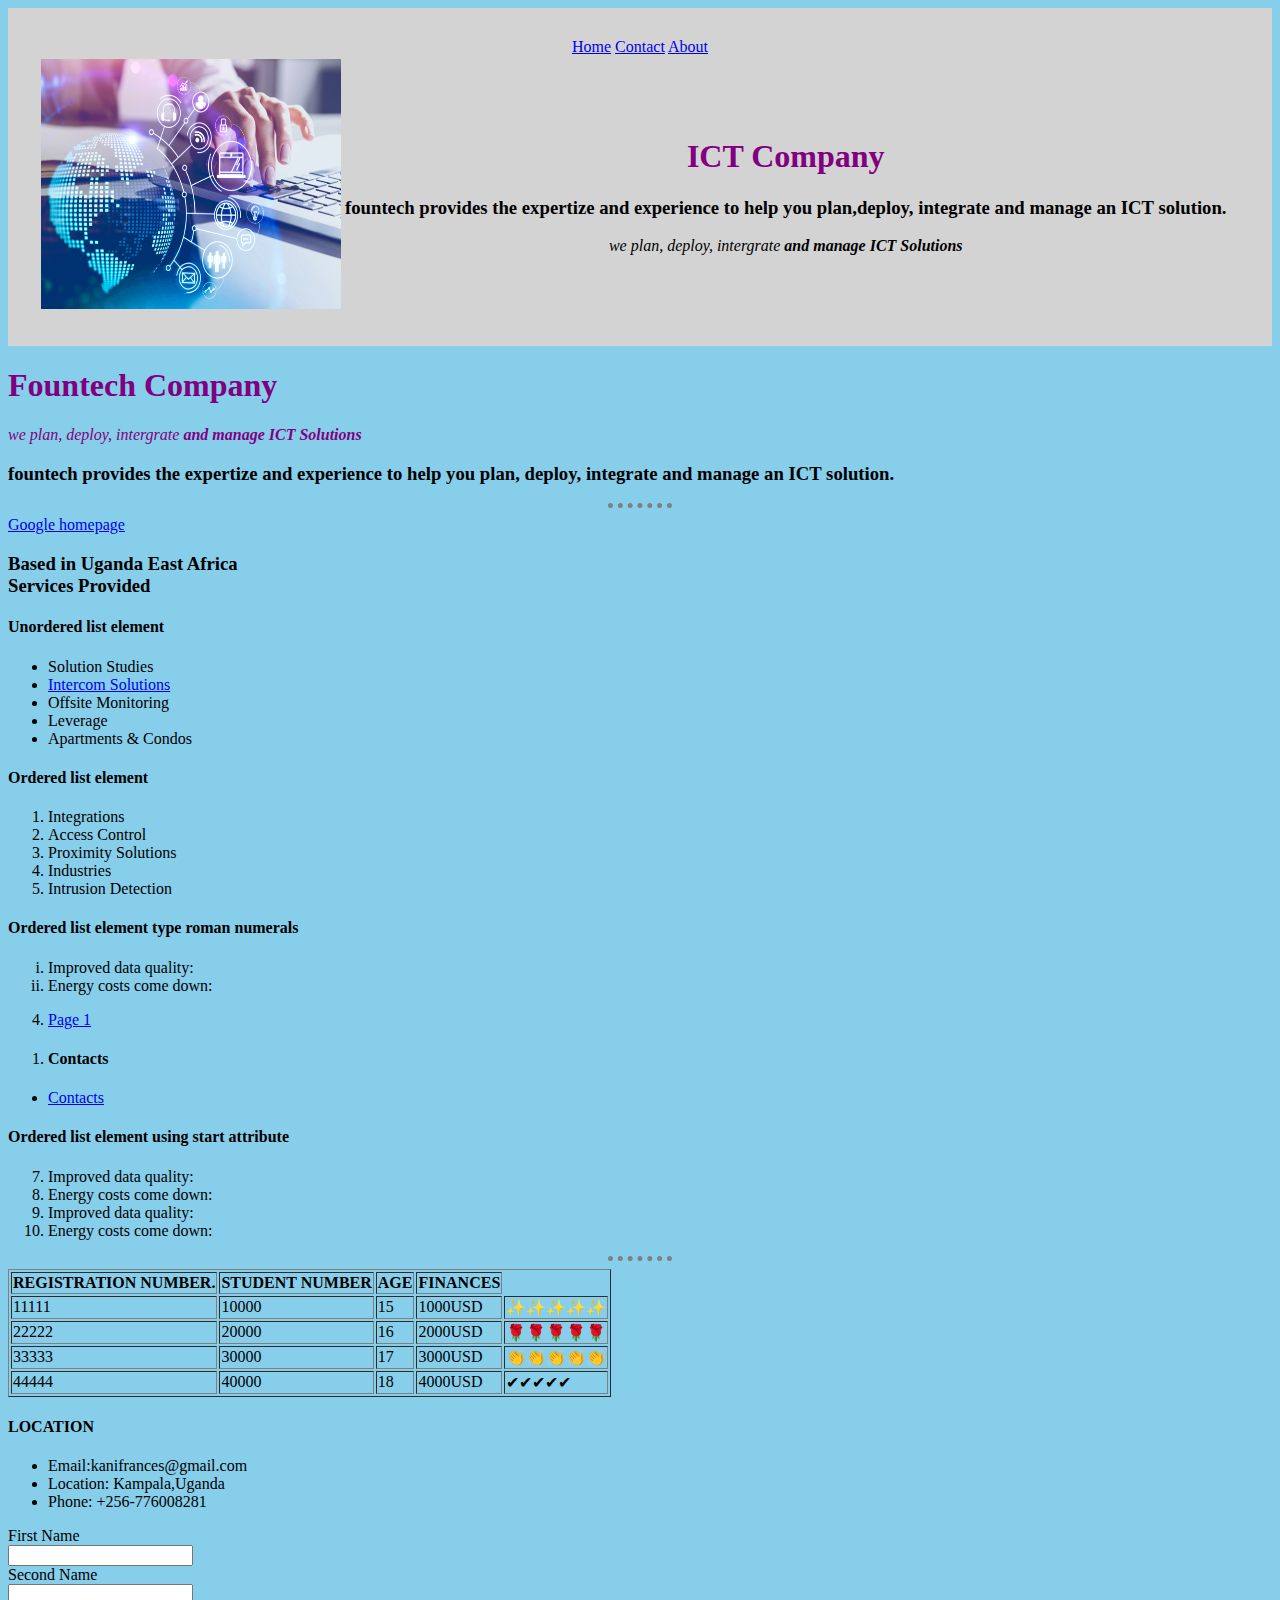
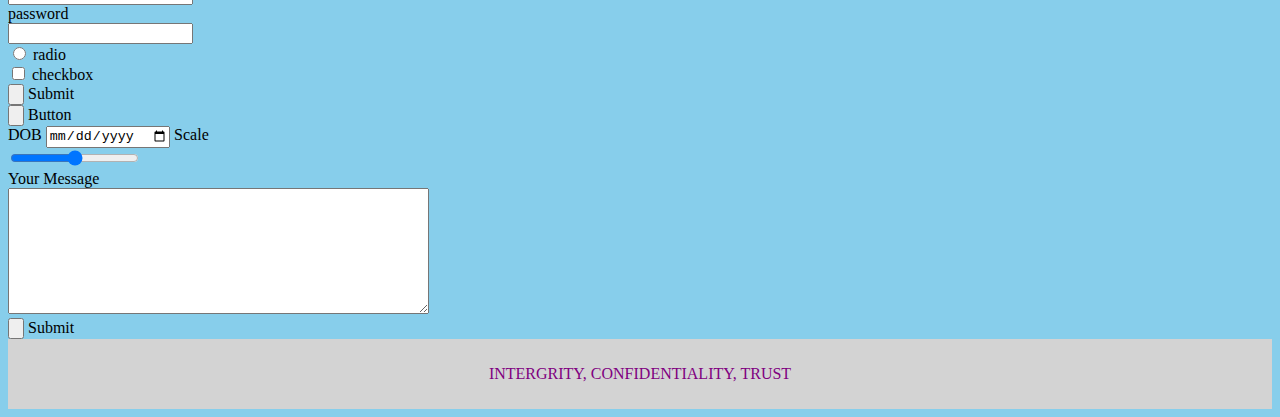
==== index.html @ 2b5a8bab "Update index.html" ====
<!DOCTYPE html>
<html lang="en" dir="ltr">

<head>
  <meta charset="utf-8">
   <link rel="stylesheet" href="style.css">
  <title> Fountech</title>
</head>
<style>
  body {
    background-color: skyblue;
  }

  /* Style the header */
  header {
    background-color: lightgrey;
    padding: 30px;
    text-align: center;

  }

  hr {

    border-style: none;
    border-top-style:dotted;
    border-color: grey;
    border-width: 5px;
    width: 5%;
  }

  h1 {
    color: purple;
    font-family: Roboto;
    font-size: 150;

  }

  p {
    color: purple;
    font-family: Roboto;
    font-size:45;
  }
  /* Style the footer */
  footer {
    background-color:lightgrey;
    padding: 10px;
    text-align: center;

  }
</style>
<body>
  <header>
    <a class="active" href="#home">Home</a>
    <a href="#contact">Contact</a>
    <a href="#about">About</a>
  <table border="0.3">
    <tr>
      <td><img src="images/technology.png" alt="" width="300" height="250"></td>
      <td>
        <h1>ICT Company</h1>
        <p><h3> fountech provides the expertize and experience to help you plan,deploy, integrate and manage an ICT solution.</h3>
        <em>we plan, deploy, intergrate <strong> and manage ICT Solutions</strong></em></td>
    </tr>
  </table>
</header>
  <h1>Fountech Company</h1>
  <p>
    <em>we plan, deploy, intergrate <strong> and manage ICT Solutions</strong></em>
  <h3> fountech provides the expertize and experience to help you plan,
    deploy, integrate and manage an ICT solution.</h3>
  <hr>
  <a href="https://www.google.com">Google homepage</a>
  <h3>Based in Uganda East Africa <br> Services Provided</h3>
  </p>
  <h4> Unordered list element</h4>
  <ul>
    <li>Solution Studies</li>
    <li><a href="https://www.intercom.com/">Intercom Solutions</a></li>
    <li>Offsite Monitoring</li>
    <li>Leverage</li>
    <li>Apartments & Condos</li>
  </ul>

  <h4>Ordered list element</h4>
  <ol>
    <li>Integrations</li>
    <li>Access Control</li>
    <li>Proximity Solutions</li>
    <li>Industries</li>
    <li>Intrusion Detection</li>
  </ol>

  <h4>Ordered list element type roman numerals</h4>
  <ol type="i">
    <li>Improved data quality:</li>
    <li>Energy costs come down:</li>
  </ol>

  <ol start=" 4">
    <li><a href="btable.html">Page 1</a></li>
  </ol>
  <ol start="1">
    <li>
      <h4>Contacts</h4>
    </li>

  </ol>
  <ul>
    <li><a href="form.html">Contacts</a></li>
  </ul>
 <h4>Ordered list element using start attribute</h4>
  <ol start=" 7">
    <li>Improved data quality:</li>
    <li>Energy costs come down:</li>
    <li>Improved data quality:</li>
    <li>Energy costs come down:</li>
  </ol>
  <hr>
  <table border="1">
    <th>REGISTRATION NUMBER.</th>
    <th>STUDENT NUMBER </th>
    <th>AGE</th>
    <th>FINANCES</th>
    <tr>
      <td>11111</td>
      <td>10000</td>
      <td>15</td>
      <td>1000USD</td>
      <td>✨✨✨✨✨</td>
    </tr>
    <tr>
      <td>22222</td>
      <td>20000</td>
      <td>16</td>
      <td>2000USD</td>
      <td>🌹🌹🌹🌹🌹</td>
    </tr>
    <tr>
      <td>33333</td>
      <td>30000</td>
      <td>17</td>
      <td>3000USD</td>
      <td>👏👏👏👏👏</td>
    </tr>
    <tr>
      <td>44444</td>
      <td>40000</td>
      <td>18</td>
      <td>4000USD</td>
      <td>✔✔✔✔✔</td>
    </tr>
  </table>
  
  <h4>LOCATION</h4>
  <ul>
    <li>Email:kanifrances@gmail.com</li>
    <li> Location: Kampala,Uganda</li>
    <li>Phone: +256-776008281</li>
  </ul>

  <form class="" action="mailto:kanifrances@gmail.com" method="post" enctype="text/plain">
    <label for="fname">First Name</label> <br>
    <input type="text" name="" value=""><br>

    <label for="lname">Second Name</label><br>
    <input type="text" name="" value=""><br>
    <label for="">password</label><br>
    <input type="password" name="" value=""><br>


    <input type="radio" name="" value="">
    <label for="">radio</label><br>

    <input type="checkbox" name="" value="">
    <label for="">checkbox</label><br>

    <input type="submit" name="" value="">
    <label for="">Submit</label> <br>

    <input type="button" name="" value="">
    <label for="">Button</label> <br>

    <label for="">DOB</label>
    <input type="date" name="" value="">

    <label for="">Scale</label><br>
    <input type="range" name="" value=""> <br>

    <label for="">Your Message</label><br>
    <textarea name="name" rows="8" cols="50"></textarea><br>
    <input type="submit" name="" value="">
  <label for="">Submit</label> <br>

  </form>
<footer>
    <p>INTERGRITY, CONFIDENTIALITY, TRUST</p>
  </footer>
</body>


</html>
---- style.css ----
body {
    background-color: skyblue;
  }

  /* Style the header */
  header {
    background-color: lightgrey;
    padding: 30px;
    text-align: center;

  }

  hr {

    border-style: none;
    border-top-style:dotted;
    border-color: grey;
    border-width: 5px;
    width: 5%;
  }

  h1 {
    color: purple;
    font-family: Roboto;
    font-size: 150;

  }

  p {
    color: purple;
    font-family: Roboto;
    font-size: 45;
  }

  /* Style the footer */
  footer {
    background-color: lightgrey;
    padding: 10px;
    text-align: center;

  }
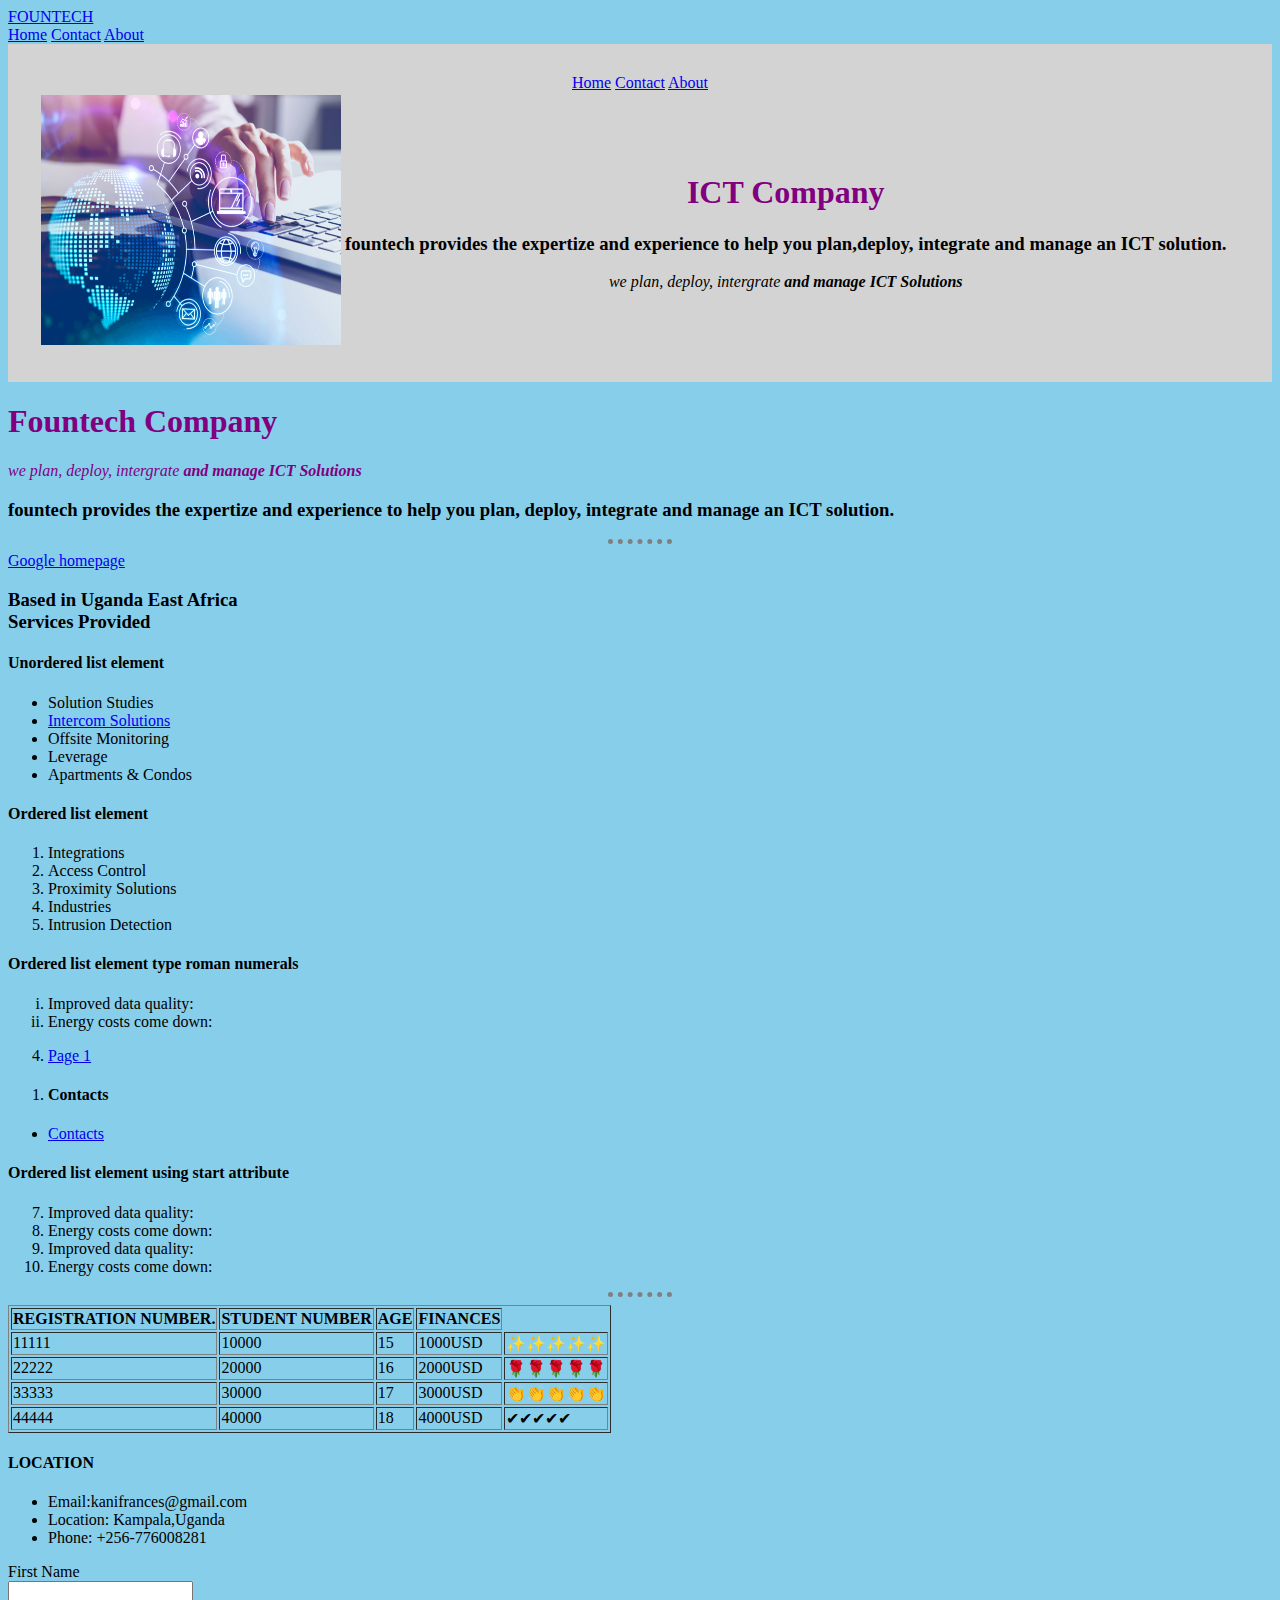
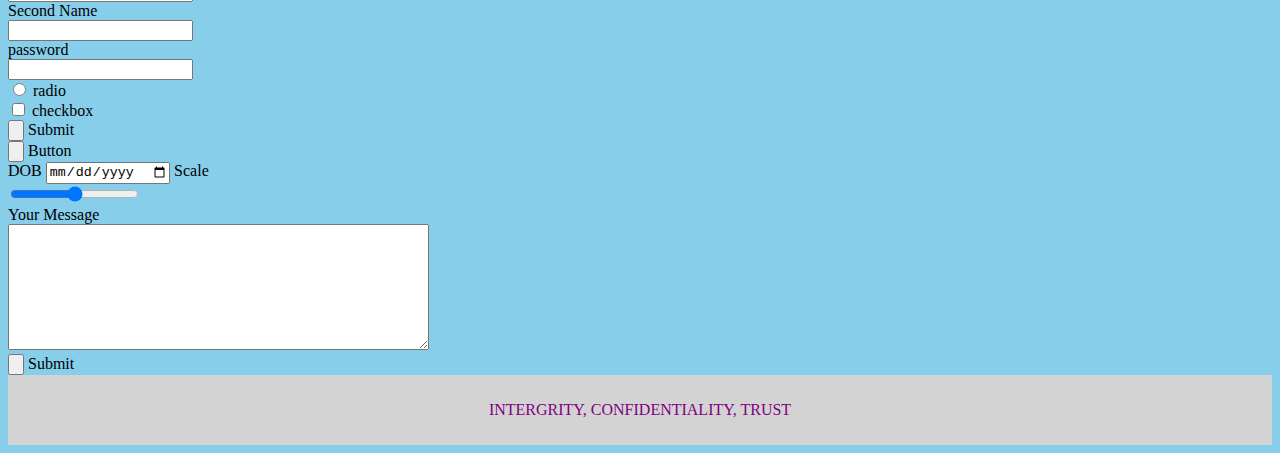
==== commit 90a67eb1: "Update index.html" ====
--- a/index.html
+++ b/index.html
@@ -4,51 +4,19 @@
 <head>
   <meta charset="utf-8">
    <link rel="stylesheet" href="style.css">
+     <link rel="stylesheet" href="master.css">
   <title> Fountech</title>
 </head>
-<style>
-  body {
-    background-color: skyblue;
-  }
 
-  /* Style the header */
-  header {
-    background-color: lightgrey;
-    padding: 30px;
-    text-align: center;
-
-  }
-
-  hr {
-
-    border-style: none;
-    border-top-style:dotted;
-    border-color: grey;
-    border-width: 5px;
-    width: 5%;
-  }
-
-  h1 {
-    color: purple;
-    font-family: Roboto;
-    font-size: 150;
-
-  }
-
-  p {
-    color: purple;
-    font-family: Roboto;
-    font-size:45;
-  }
-  /* Style the footer */
-  footer {
-    background-color:lightgrey;
-    padding: 10px;
-    text-align: center;
-
-  }
-</style>
 <body>
+      <div class="header">
+  <a href="#default" class="logo">FOUNTECH</a>
+  <div class="header-right">
+    <a class="active" href="#home">Home</a>
+    <a href="#contact">Contact</a>
+    <a href="#about">About</a>
+  </div>
+</div>
   <header>
     <a class="active" href="#home">Home</a>
     <a href="#contact">Contact</a>
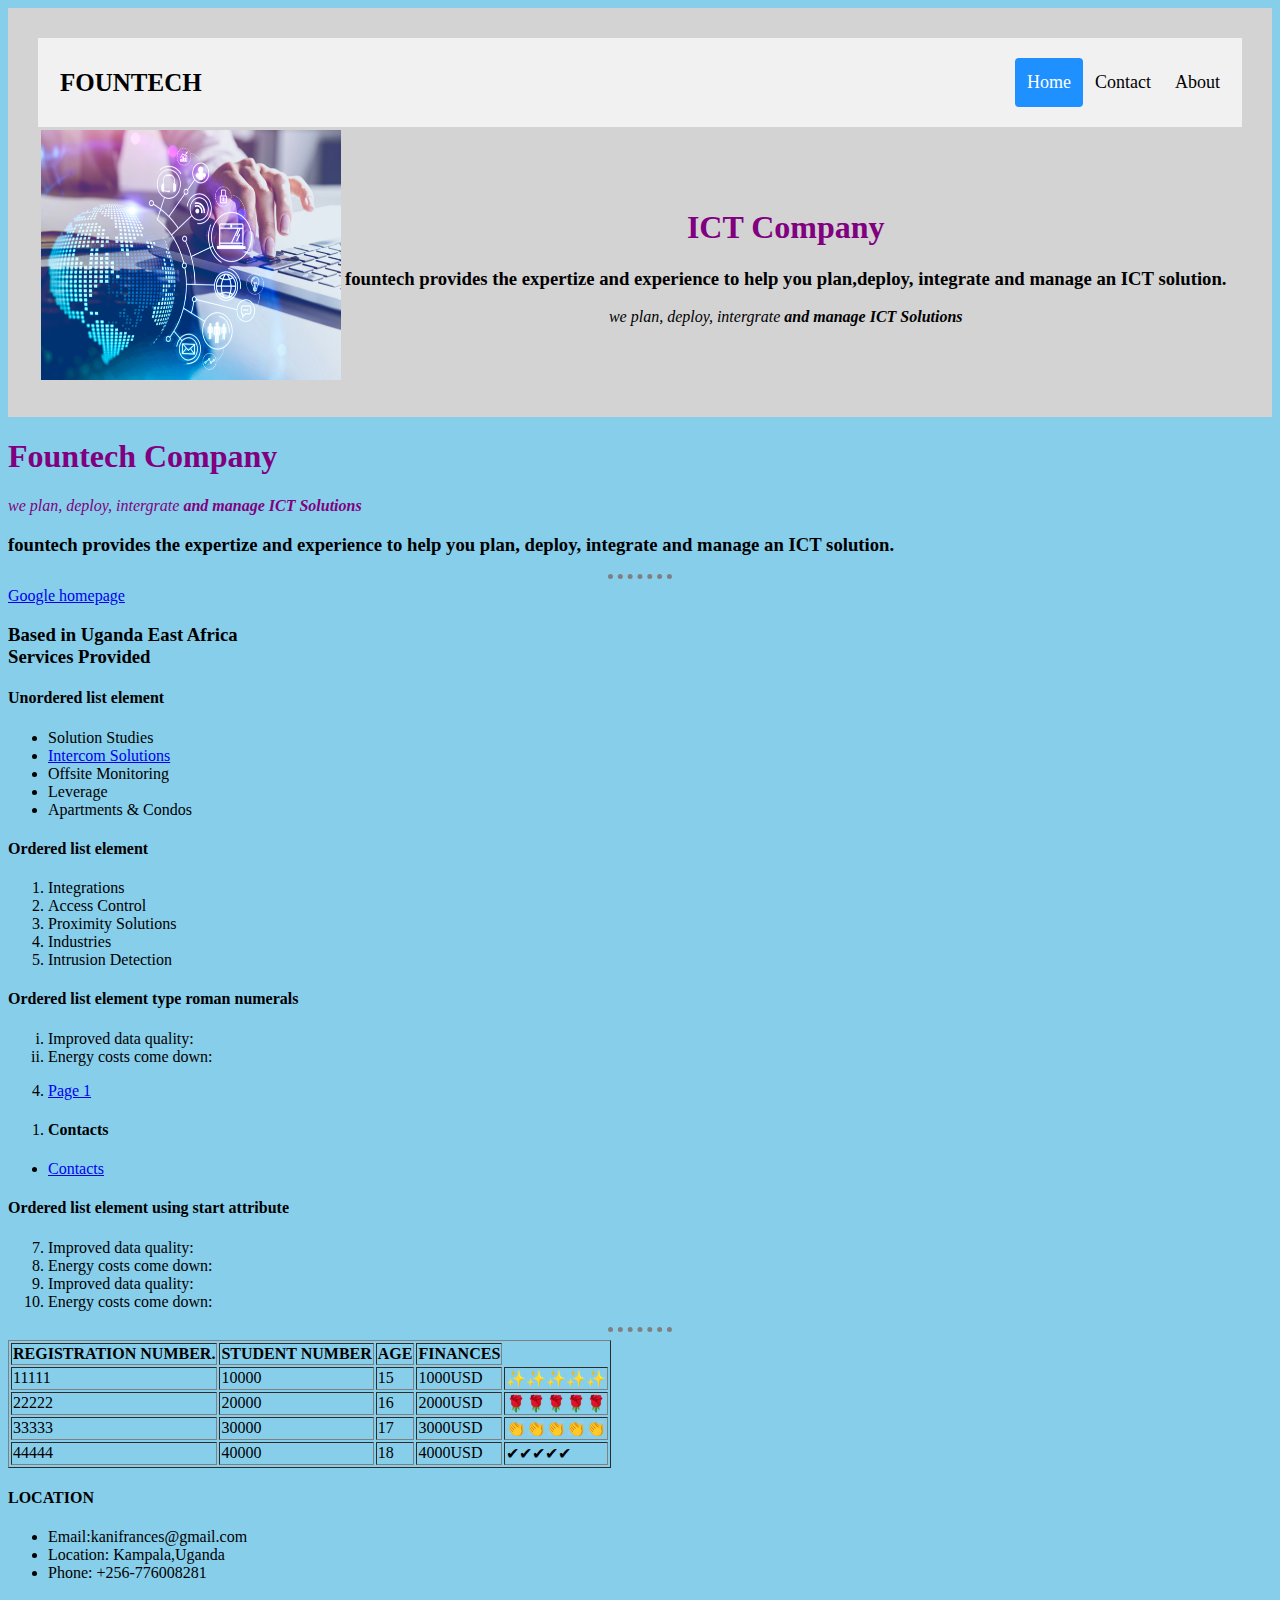
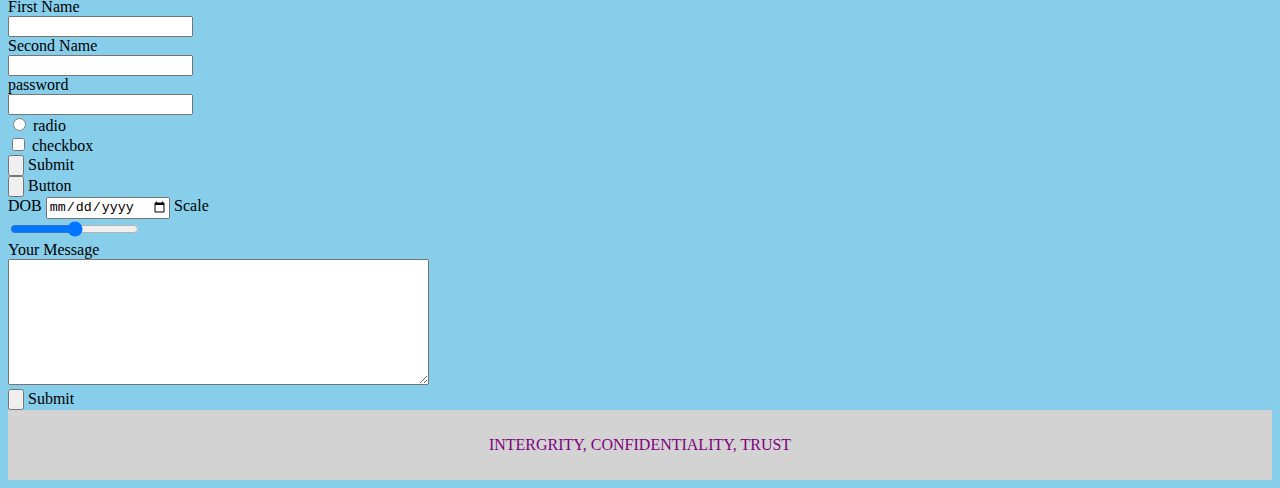
==== commit 73993d47: "Update index.html" ====
--- a/index.html
+++ b/index.html
@@ -9,7 +9,9 @@
 </head>
 
 <body>
-      <div class="header">
+   
+  <header>
+       <div class="header">
   <a href="#default" class="logo">FOUNTECH</a>
   <div class="header-right">
     <a class="active" href="#home">Home</a>
@@ -17,10 +19,6 @@
     <a href="#about">About</a>
   </div>
 </div>
-  <header>
-    <a class="active" href="#home">Home</a>
-    <a href="#contact">Contact</a>
-    <a href="#about">About</a>
   <table border="0.3">
     <tr>
       <td><img src="images/technology.png" alt="" width="300" height="250"></td>
--- a/master.css
+++ b/master.css
@@ -0,0 +1,53 @@
+/* Style the header with a grey background and some padding */
+.header {
+  overflow: hidden;
+  background-color: #f1f1f1;
+  padding: 20px 10px;
+}
+
+/* Style the header links */
+.header a {
+  float: left;
+  color: black;
+  text-align: center;
+  padding: 12px;
+  text-decoration: none;
+  font-size: 18px;
+  line-height: 25px;
+  border-radius: 4px;
+}
+
+/* Style the logo link (notice that we set the same value of line-height and font-size to prevent the header to increase when the font gets bigger */
+.header a.logo {
+  font-size: 25px;
+  font-weight: bold;
+}
+
+/* Change the background color on mouse-over */
+.header a:hover {
+  background-color: #ddd;
+  color: black;
+}
+
+/* Style the active/current link*/
+.header a.active {
+  background-color: dodgerblue;
+  color: white;
+}
+
+/* Float the link section to the right */
+.header-right {
+  float: right;
+}
+
+/* Add media queries for responsiveness - when the screen is 500px wide or less, stack the links on top of each other */
+@media screen and (max-width: 500px) {
+  .header a {
+    float: none;
+    display: block;
+    text-align: left;
+  }
+  .header-right {
+    float: none;
+  }
+}
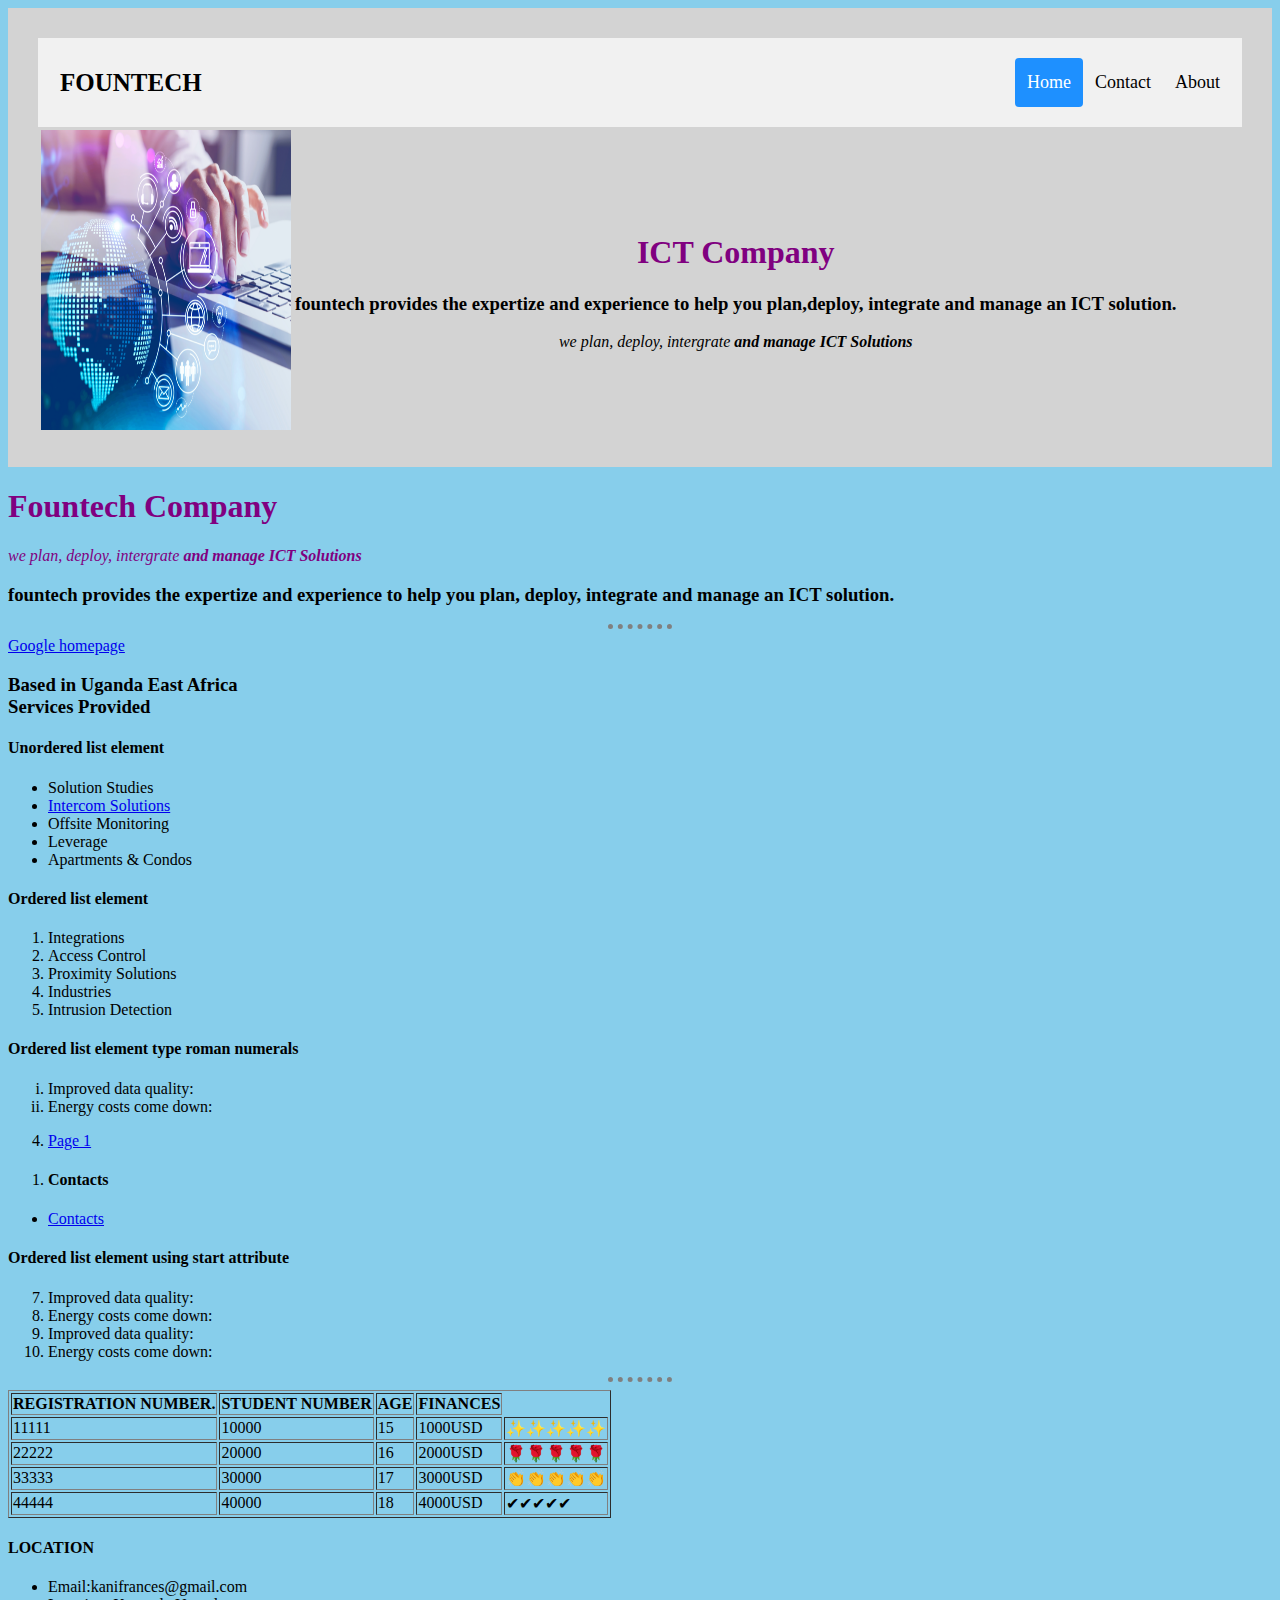
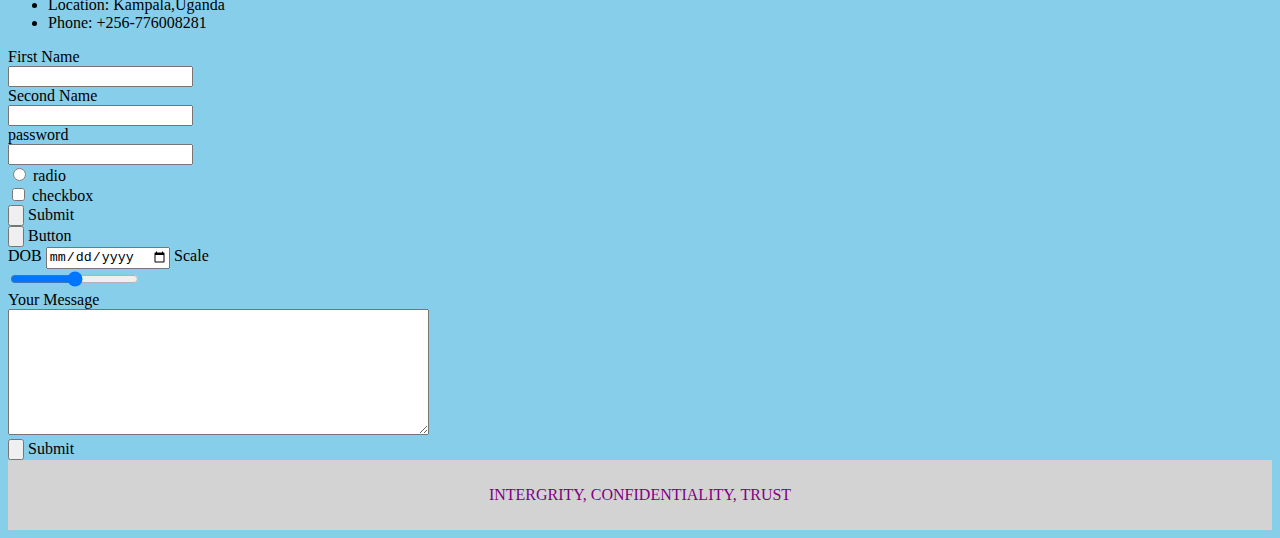
==== commit b09be571: "Update index.html" ====
--- a/index.html
+++ b/index.html
@@ -3,8 +3,9 @@
 
 <head>
   <meta charset="utf-8">
+       <link rel="stylesheet" href="master.css">
    <link rel="stylesheet" href="style.css">
-     <link rel="stylesheet" href="master.css">
+
   <title> Fountech</title>
 </head>
 
@@ -15,13 +16,13 @@
   <a href="#default" class="logo">FOUNTECH</a>
   <div class="header-right">
     <a class="active" href="#home">Home</a>
-    <a href="#contact">Contact</a>
-    <a href="#about">About</a>
+    <a href="#form.html">Contact</a>
+    <a href="#btable.html">About</a>
   </div>
 </div>
   <table border="0.3">
     <tr>
-      <td><img src="images/technology.png" alt="" width="300" height="250"></td>
+      <td><img src="images/technology.png" alt="" width="250" height="300"></td>
       <td>
         <h1>ICT Company</h1>
         <p><h3> fountech provides the expertize and experience to help you plan,deploy, integrate and manage an ICT solution.</h3>
